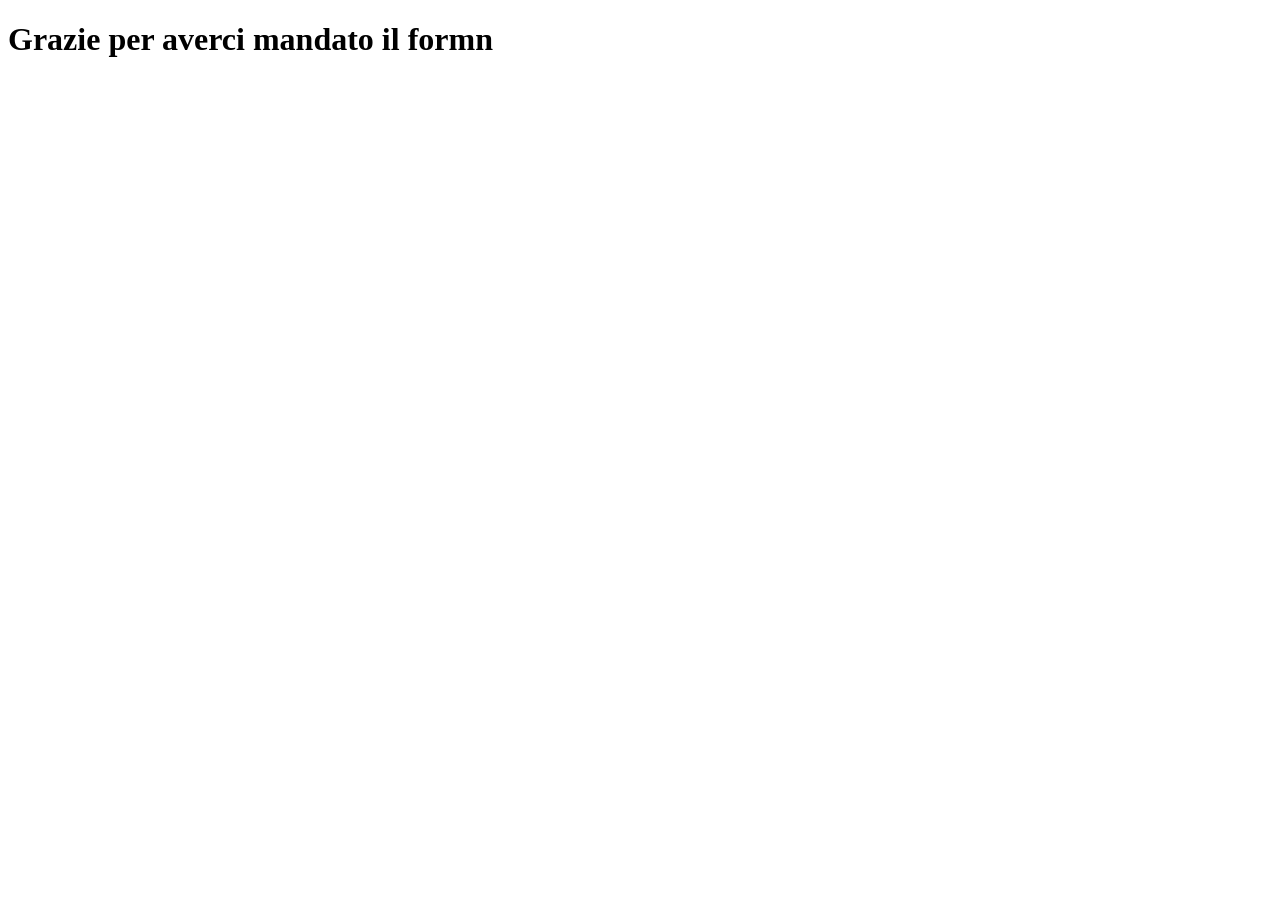
==== grazie.html @ eff7c659 "Primo Commit Commit di preparazione dei file." ====
<!DOCTYPE html>
<html lang="it">
<head>
    <meta charset="UTF-8">
    <meta name="viewport" content="width=device-width, initial-scale=1.0">
    <title>grazie</title>
</head>
<body>
    <h1>Grazie per averci mandato il formn</h>
</body>
</html>
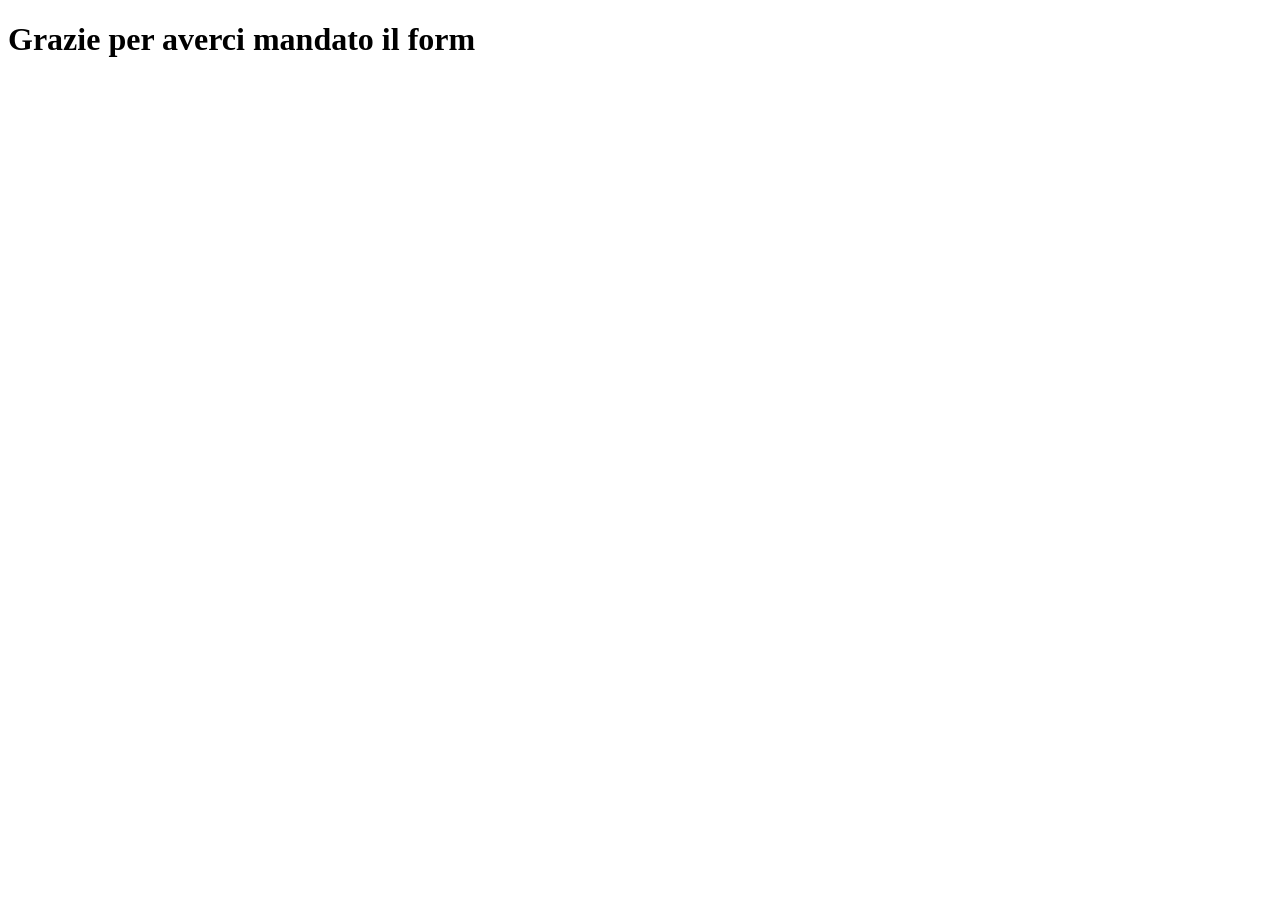
==== commit e3ea31b9: "Commit - 2 Aggiustamenti nel HTML: sintassi, ridondanza e nomenclatura delle classi e ID." ====
--- a/grazie.html
+++ b/grazie.html
@@ -1,11 +1,14 @@
 <!DOCTYPE html>
 <html lang="it">
+
 <head>
     <meta charset="UTF-8">
     <meta name="viewport" content="width=device-width, initial-scale=1.0">
     <title>grazie</title>
 </head>
+
 <body>
-    <h1>Grazie per averci mandato il formn</h>
+    <h1>Grazie per averci mandato il form</h1>
 </body>
+
 </html>
